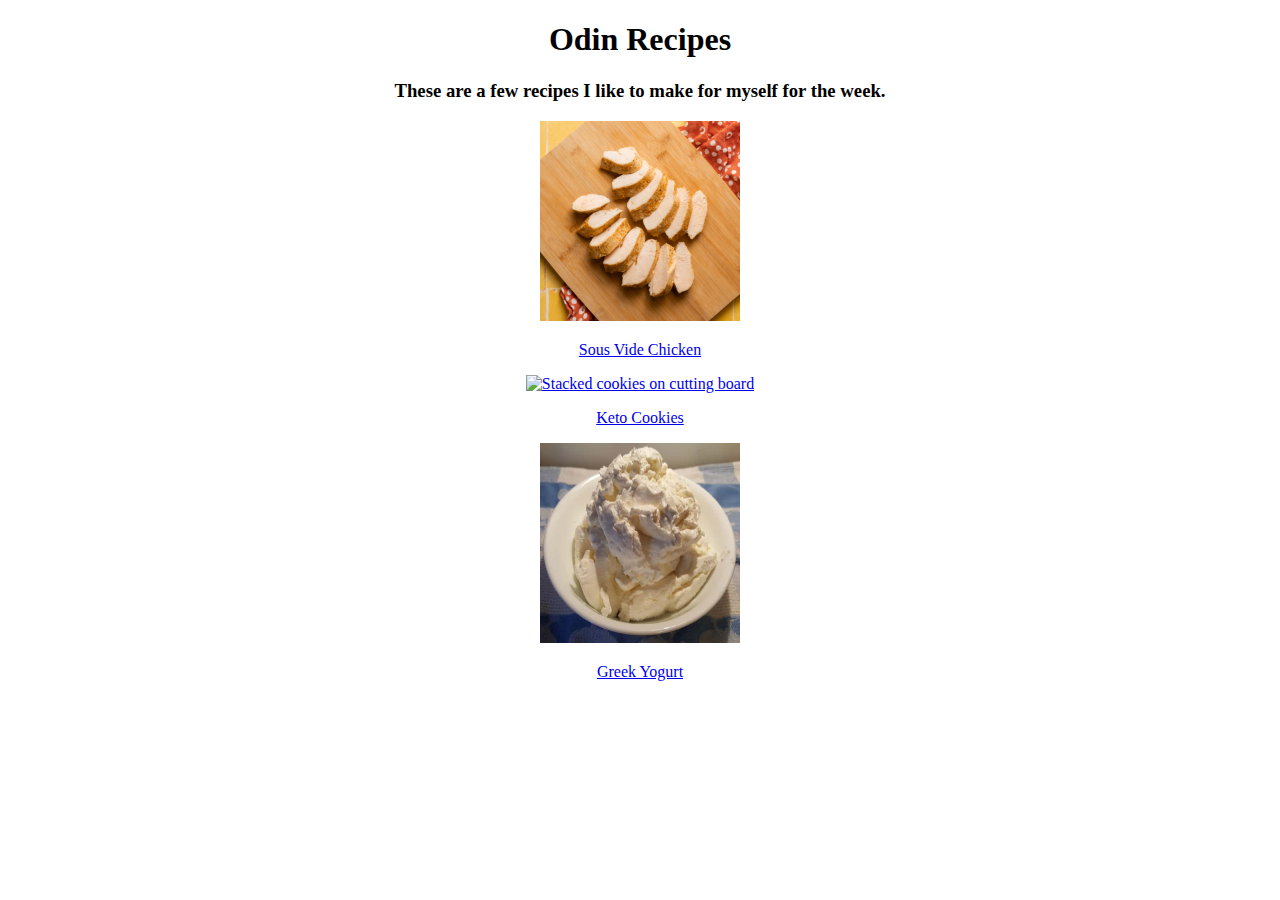
==== index.html @ 30b34bf5 "Create webpages..." ====
<!DOCTYPE html>

<html lang="en">
    <head>
        <meta charset="UTF-8">
        <title>Oden Recipes</title>
    </head>
<center> 
    <h1>Odin Recipes</h1>
    <h3>These are a few recipes I like to make for myself for the week.</h3>
    <body>
        <figure>
            <p><a href="recipes/chicken.html"><img src="img/Chicken.jpg" alt="Sliced sous vide chicken on cutting board" height="200" width="200"></a>
                <figcaption><a href="recipes/chicken.html">Sous Vide Chicken</a></figcaption></p>
            <p><a href="recipes/cookies.html"><img src="img/Cookies.jpg" alt="Stacked cookies on cutting board" height="200" width="200"></a>
                <figcaption><a href="recipes/cookies.html">Keto Cookies</a></figcaption></p>
            <p><a href="recipes/yogurt.html"><img src="img/Yogurt.jpg" alt="Greek yogurt in bowl" height="200" width="200"></a>
                <figcaption><a href="recipes/yogurt.html">Greek Yogurt</a></figcaption></p>
        </figure>

    </body>
</center>
</html>
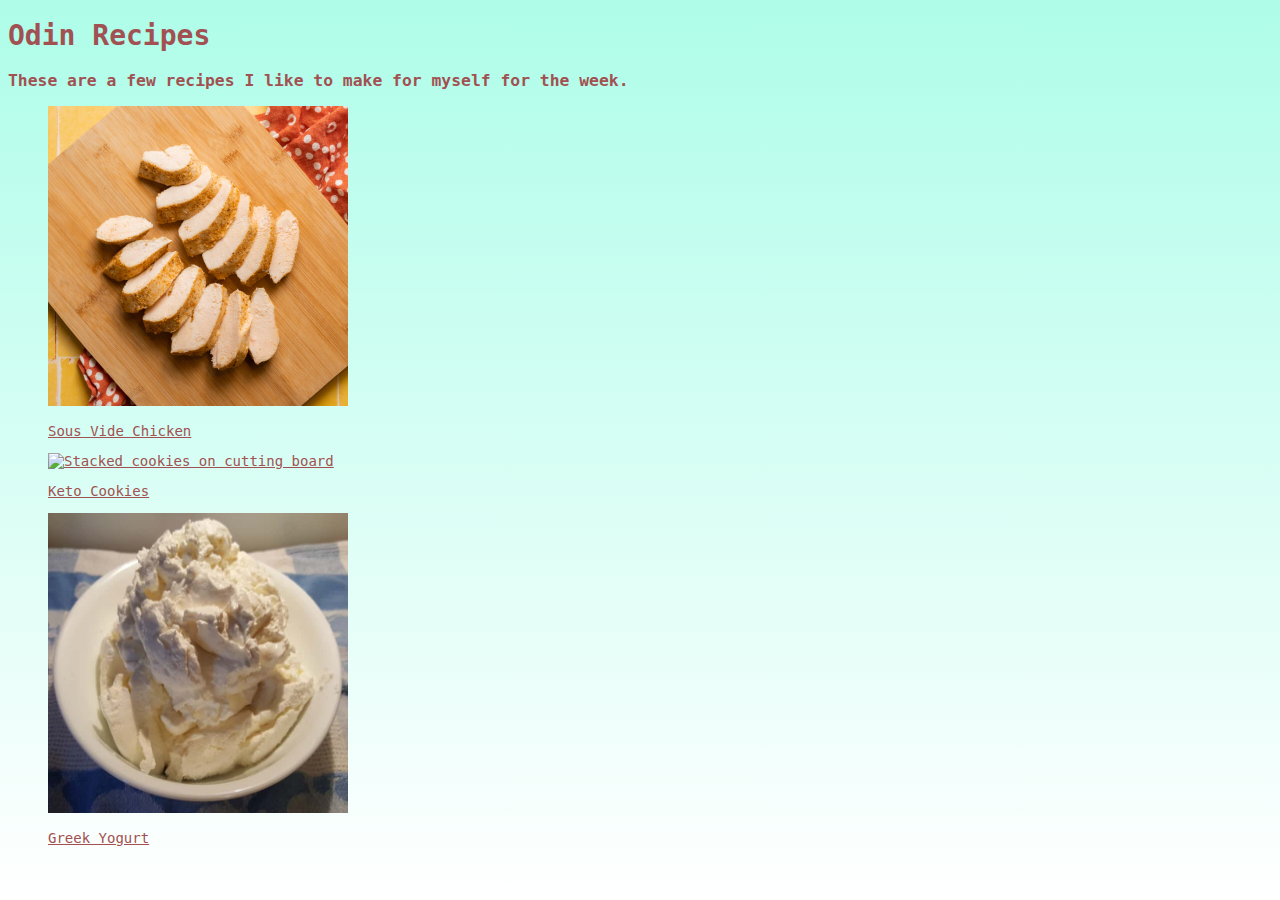
==== commit 64a94a66: "Update site with css" ====
--- a/index.html
+++ b/index.html
@@ -4,20 +4,21 @@
     <head>
         <meta charset="UTF-8">
         <title>Oden Recipes</title>
+        <link rel="stylesheet" href="style.css">
     </head>
-<center> 
+<body> 
     <h1>Odin Recipes</h1>
     <h3>These are a few recipes I like to make for myself for the week.</h3>
-    <body>
+    <div>
         <figure>
-            <p><a href="recipes/chicken.html"><img src="img/Chicken.jpg" alt="Sliced sous vide chicken on cutting board" height="200" width="200"></a>
+            <p><a href="recipes/chicken.html"><img src="img/Chicken.jpg" alt="Sliced sous vide chicken on cutting board" height="300" width="300"></a>
                 <figcaption><a href="recipes/chicken.html">Sous Vide Chicken</a></figcaption></p>
-            <p><a href="recipes/cookies.html"><img src="img/Cookies.jpg" alt="Stacked cookies on cutting board" height="200" width="200"></a>
+            <p><a href="recipes/cookies.html"><img src="img/Cookies.jpg" alt="Stacked cookies on cutting board" height="300" width="300"></a>
                 <figcaption><a href="recipes/cookies.html">Keto Cookies</a></figcaption></p>
-            <p><a href="recipes/yogurt.html"><img src="img/Yogurt.jpg" alt="Greek yogurt in bowl" height="200" width="200"></a>
+            <p><a href="recipes/yogurt.html"><img src="img/Yogurt.jpg" alt="Greek yogurt in bowl" height="300" width="300"></a>
                 <figcaption><a href="recipes/yogurt.html">Greek Yogurt</a></figcaption></p>
         </figure>
 
-    </body>
-</center>
+    </div>
+</body>
 </html>--- a/style.css
+++ b/style.css
@@ -0,0 +1,18 @@
+*{
+    font-family: monospace, arial, sans-serif;
+    color: rgb(161, 81, 81);
+  
+}
+html {
+    height: 100%;
+    background: linear-gradient(to bottom, rgb(174, 253, 233), white);
+    font-size: 14px;
+}
+div {
+    width: 500px;
+    word-wrap: break-word;
+}
+
+
+
+
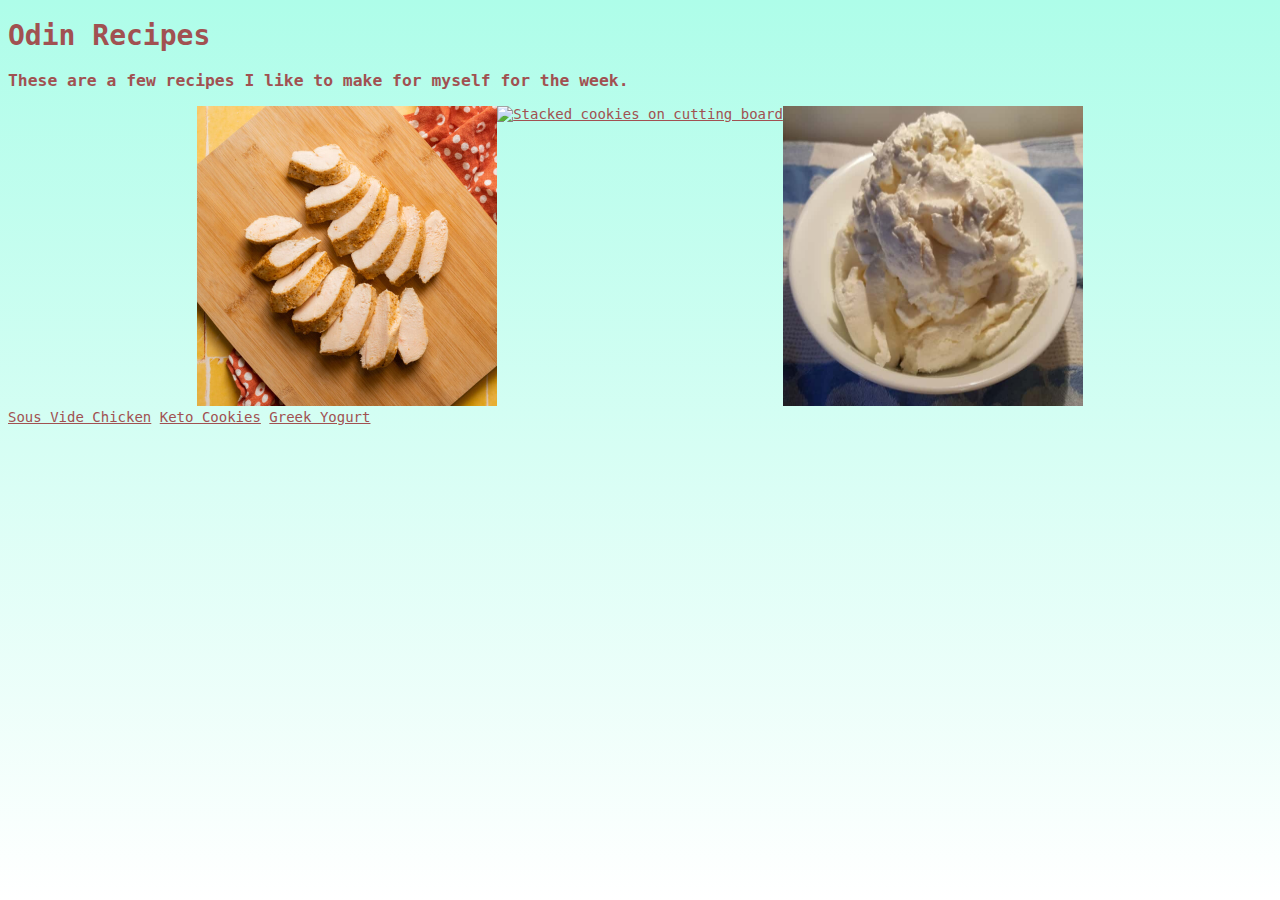
==== commit 2b1be245: "Center index images" ====
--- a/index.html
+++ b/index.html
@@ -9,16 +9,15 @@
 <body> 
     <h1>Odin Recipes</h1>
     <h3>These are a few recipes I like to make for myself for the week.</h3>
-    <div>
-        <figure>
-            <p><a href="recipes/chicken.html"><img src="img/Chicken.jpg" alt="Sliced sous vide chicken on cutting board" height="300" width="300"></a>
-                <figcaption><a href="recipes/chicken.html">Sous Vide Chicken</a></figcaption></p>
-            <p><a href="recipes/cookies.html"><img src="img/Cookies.jpg" alt="Stacked cookies on cutting board" height="300" width="300"></a>
-                <figcaption><a href="recipes/cookies.html">Keto Cookies</a></figcaption></p>
-            <p><a href="recipes/yogurt.html"><img src="img/Yogurt.jpg" alt="Greek yogurt in bowl" height="300" width="300"></a>
-                <figcaption><a href="recipes/yogurt.html">Greek Yogurt</a></figcaption></p>
-        </figure>
-
+    <div class="Parentimg">
+            <a class="leftimg" href="recipes/chicken.html"><img src="img/Chicken.jpg" alt="Sliced sous vide chicken on cutting board" height="300" width="300"></a>
+            <a class="centerimg" href="recipes/cookies.html"><img src="img/Cookies.jpg" alt="Stacked cookies on cutting board" height="300" width="300"></a>
+            <a class="rightimg" href="recipes/yogurt.html"><img src="img/Yogurt.jpg" alt="Greek yogurt in bowl" height="300" width="300"></a>
+    </div>
+        <div class="rec-img">
+            <a href="recipes/chicken.html">Sous Vide Chicken</a>
+            <a href="recipes/cookies.html">Keto Cookies</a>
+            <a href="recipes/yogurt.html">Greek Yogurt</a>
     </div>
 </body>
 </html>--- a/style.css
+++ b/style.css
@@ -7,12 +7,25 @@
     height: 100%;
     background: linear-gradient(to bottom, rgb(174, 253, 233), white);
     font-size: 14px;
+    margin: 0;
+    padding: 0;
 }
-div {
+.description {
     width: 500px;
     word-wrap: break-word;
+} 
+
+.Parentimg {
+display: flex;
+flex-direction: row;
+justify-content: center;
 }
 
+.leftimg
+.rightimg {
+    flex: 1;
+}
 
+.centerimg {
 
-
+}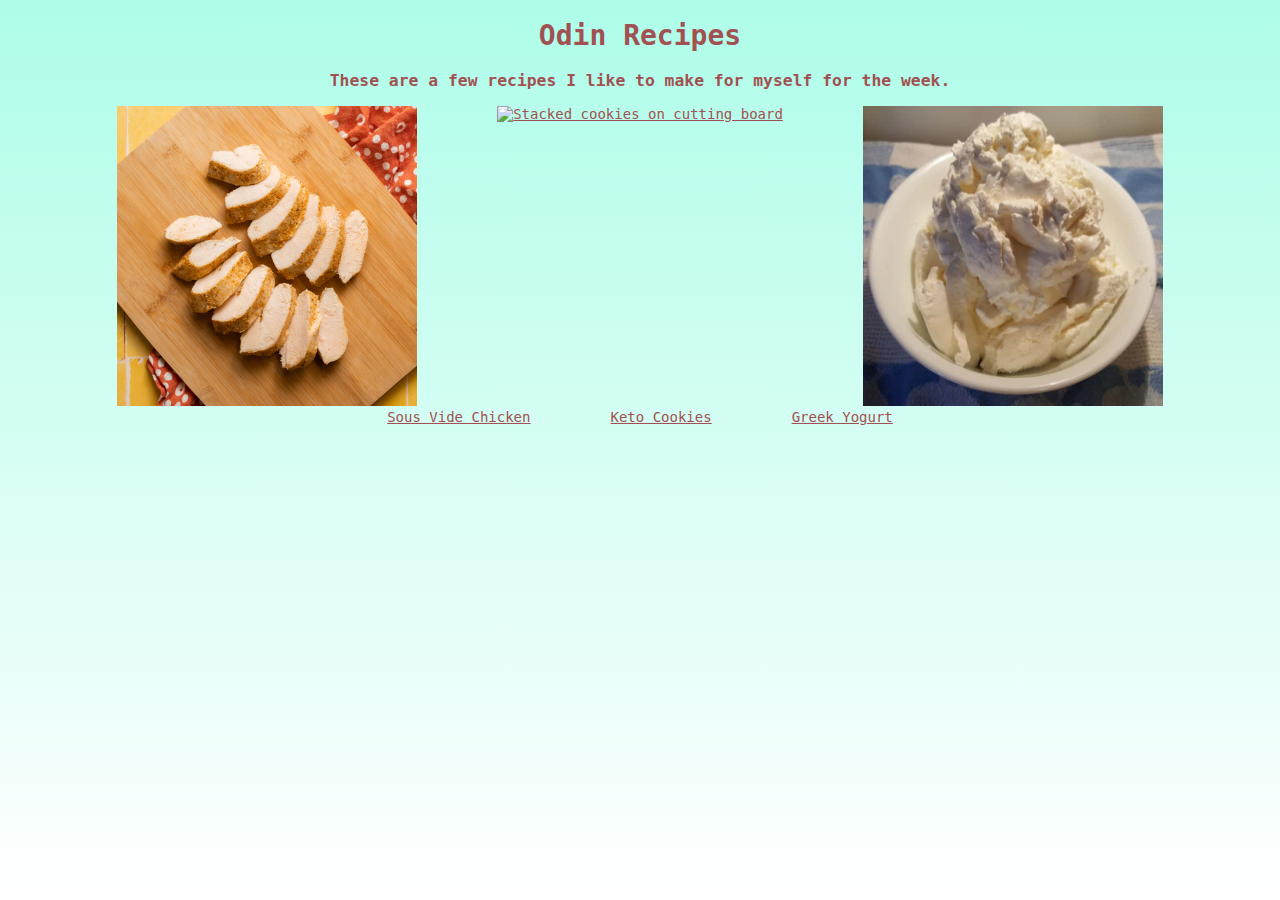
==== commit d3ddd21e: "Center index" ====
--- a/index.html
+++ b/index.html
@@ -7,17 +7,17 @@
         <link rel="stylesheet" href="style.css">
     </head>
 <body> 
-    <h1>Odin Recipes</h1>
-    <h3>These are a few recipes I like to make for myself for the week.</h3>
+    <h1 class="center">Odin Recipes</h1>
+    <h3 class="center">These are a few recipes I like to make for myself for the week.</h3>
     <div class="Parentimg">
             <a class="leftimg" href="recipes/chicken.html"><img src="img/Chicken.jpg" alt="Sliced sous vide chicken on cutting board" height="300" width="300"></a>
             <a class="centerimg" href="recipes/cookies.html"><img src="img/Cookies.jpg" alt="Stacked cookies on cutting board" height="300" width="300"></a>
             <a class="rightimg" href="recipes/yogurt.html"><img src="img/Yogurt.jpg" alt="Greek yogurt in bowl" height="300" width="300"></a>
     </div>
-        <div class="rec-img">
-            <a href="recipes/chicken.html">Sous Vide Chicken</a>
-            <a href="recipes/cookies.html">Keto Cookies</a>
-            <a href="recipes/yogurt.html">Greek Yogurt</a>
+        <div class="Parentimg">
+            <a class="leftimg" href="recipes/chicken.html">Sous Vide Chicken</a>
+            <a class="centerimg" href="recipes/cookies.html">Keto Cookies</a>
+            <a class="rightimg" href="recipes/yogurt.html">Greek Yogurt</a>
     </div>
 </body>
 </html>--- a/style.css
+++ b/style.css
@@ -14,6 +14,9 @@
     width: 500px;
     word-wrap: break-word;
 } 
+.center {
+    text-align: center;
+}
 
 .Parentimg {
 display: flex;
@@ -27,5 +30,5 @@
 }
 
 .centerimg {
-
+    margin: 0 80px;
 }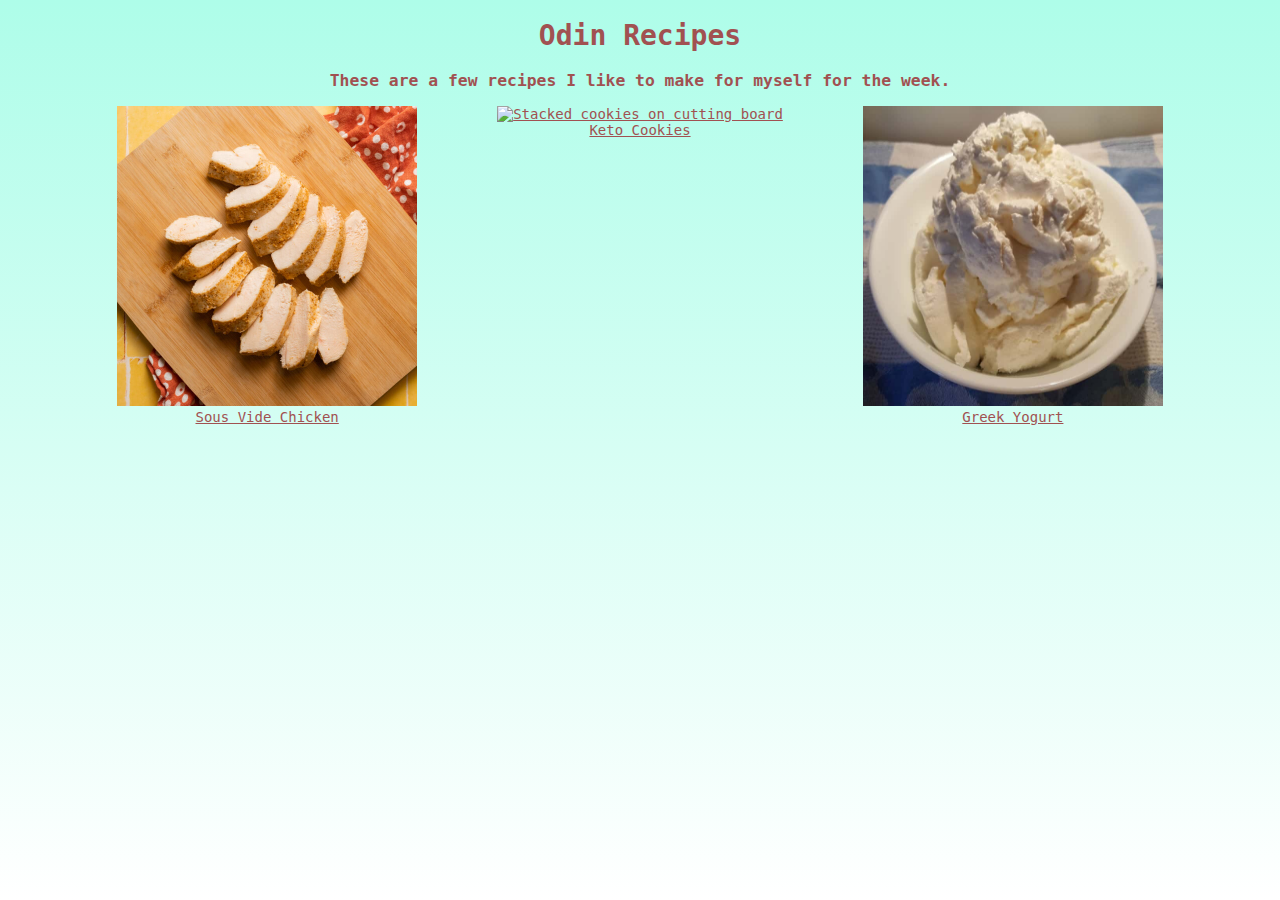
==== commit e8210d9b: "Add text below image in index" ====
--- a/index.html
+++ b/index.html
@@ -10,14 +10,11 @@
     <h1 class="center">Odin Recipes</h1>
     <h3 class="center">These are a few recipes I like to make for myself for the week.</h3>
     <div class="Parentimg">
-            <a class="leftimg" href="recipes/chicken.html"><img src="img/Chicken.jpg" alt="Sliced sous vide chicken on cutting board" height="300" width="300"></a>
-            <a class="centerimg" href="recipes/cookies.html"><img src="img/Cookies.jpg" alt="Stacked cookies on cutting board" height="300" width="300"></a>
-            <a class="rightimg" href="recipes/yogurt.html"><img src="img/Yogurt.jpg" alt="Greek yogurt in bowl" height="300" width="300"></a>
-    </div>
-        <div class="Parentimg">
-            <a class="leftimg" href="recipes/chicken.html">Sous Vide Chicken</a>
-            <a class="centerimg" href="recipes/cookies.html">Keto Cookies</a>
-            <a class="rightimg" href="recipes/yogurt.html">Greek Yogurt</a>
-    </div>
-</body>
+            <div class="leftimg"><a href="recipes/chicken.html"><img src="img/Chicken.jpg" alt="Sliced sous vide chicken on cutting board" height="300" width="300"></a>
+              <div class="leftimg"><a href="recipes/chicken.html">Sous Vide Chicken</a></div></div>
+            <div class="centerimg"><a href="recipes/cookies.html"><img src="img/Cookies.jpg" alt="Stacked cookies on cutting board" height="300" width="300"></a>
+                <div class="centerimg"><a href="recipes/cookies.html">Keto Cookies</a></div></div>
+            <div class="rightimg"><a href="recipes/yogurt.html"><img src="img/Yogurt.jpg" alt="Greek yogurt in bowl" height="300" width="300"></a>
+                <div class="rightimg"><a href="recipes/yogurt.html">Greek Yogurt</a></div></div>
+            </body>
 </html>--- a/style.css
+++ b/style.css
@@ -22,13 +22,13 @@
 display: flex;
 flex-direction: row;
 justify-content: center;
+gap: 80px;
+flex: 1;
+text-align: center;
+
 }
 
 .leftimg
-.rightimg {
-    flex: 1;
+.rightimg 
+.centerimg {
 }
-
-.centerimg {
-    margin: 0 80px;
-}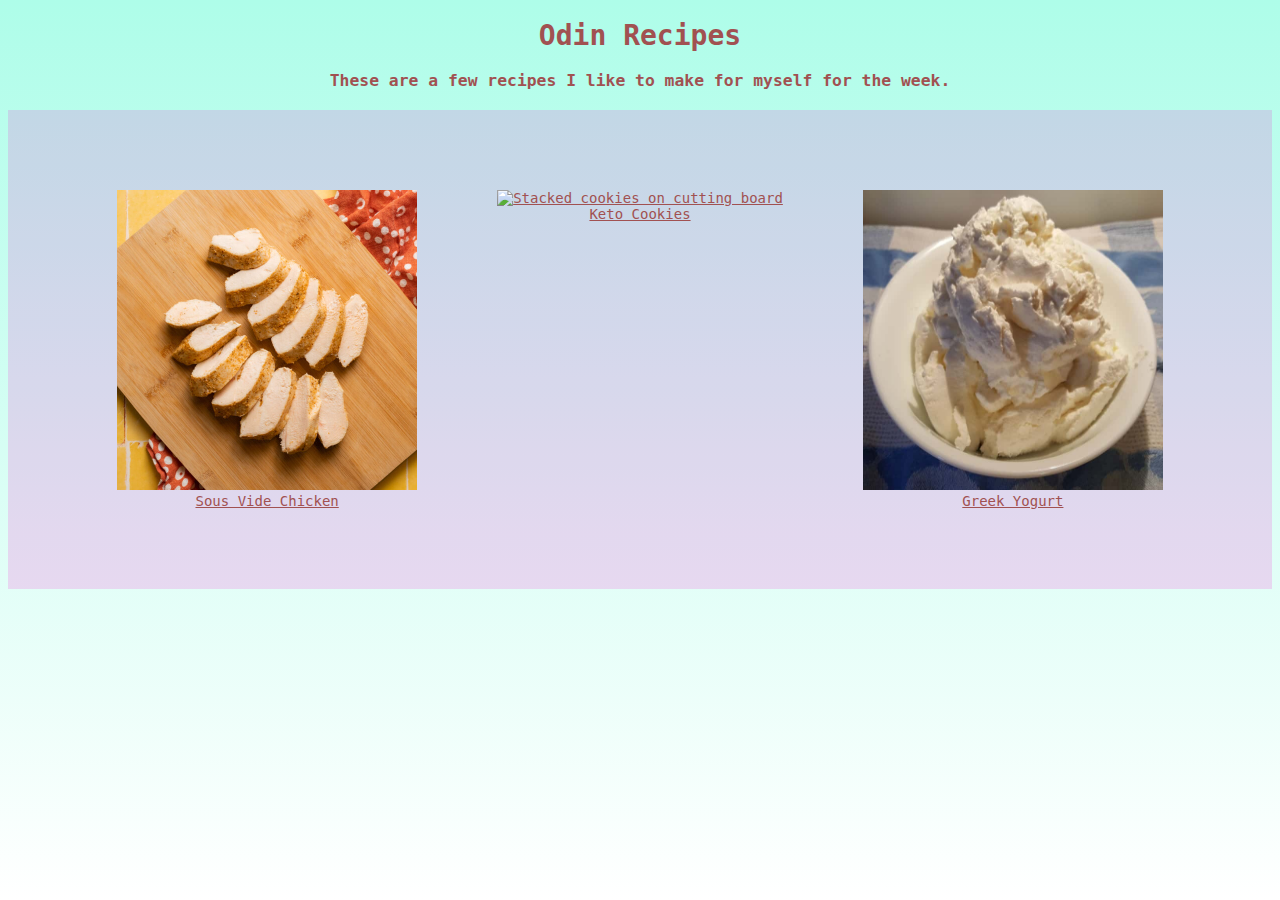
==== commit b5400544: "Remove unused class, add padding + color" ====
--- a/index.html
+++ b/index.html
@@ -10,11 +10,11 @@
     <h1 class="center">Odin Recipes</h1>
     <h3 class="center">These are a few recipes I like to make for myself for the week.</h3>
     <div class="Parentimg">
-            <div class="leftimg"><a href="recipes/chicken.html"><img src="img/Chicken.jpg" alt="Sliced sous vide chicken on cutting board" height="300" width="300"></a>
-              <div class="leftimg"><a href="recipes/chicken.html">Sous Vide Chicken</a></div></div>
-            <div class="centerimg"><a href="recipes/cookies.html"><img src="img/Cookies.jpg" alt="Stacked cookies on cutting board" height="300" width="300"></a>
-                <div class="centerimg"><a href="recipes/cookies.html">Keto Cookies</a></div></div>
-            <div class="rightimg"><a href="recipes/yogurt.html"><img src="img/Yogurt.jpg" alt="Greek yogurt in bowl" height="300" width="300"></a>
-                <div class="rightimg"><a href="recipes/yogurt.html">Greek Yogurt</a></div></div>
+            <div><a href="recipes/chicken.html"><img src="img/Chicken.jpg" alt="Sliced sous vide chicken on cutting board" height="300" width="300"></a>
+              <div><a href="recipes/chicken.html">Sous Vide Chicken</a></div></div>
+            <div><a href="recipes/cookies.html"><img src="img/Cookies.jpg" alt="Stacked cookies on cutting board" height="300" width="300"></a>
+                <div><a href="recipes/cookies.html">Keto Cookies</a></div></div>
+            <div><a href="recipes/yogurt.html"><img src="img/Yogurt.jpg" alt="Greek yogurt in bowl" height="300" width="300"></a>
+                <div><a href="recipes/yogurt.html">Greek Yogurt</a></div></div>
             </body>
 </html>--- a/style.css
+++ b/style.css
@@ -25,10 +25,6 @@
 gap: 80px;
 flex: 1;
 text-align: center;
-
+margin: 20px auto;
+padding: 80px ; background-color: rgba(255, 0, 200, 0.15);
 }
-
-.leftimg
-.rightimg 
-.centerimg {
-}
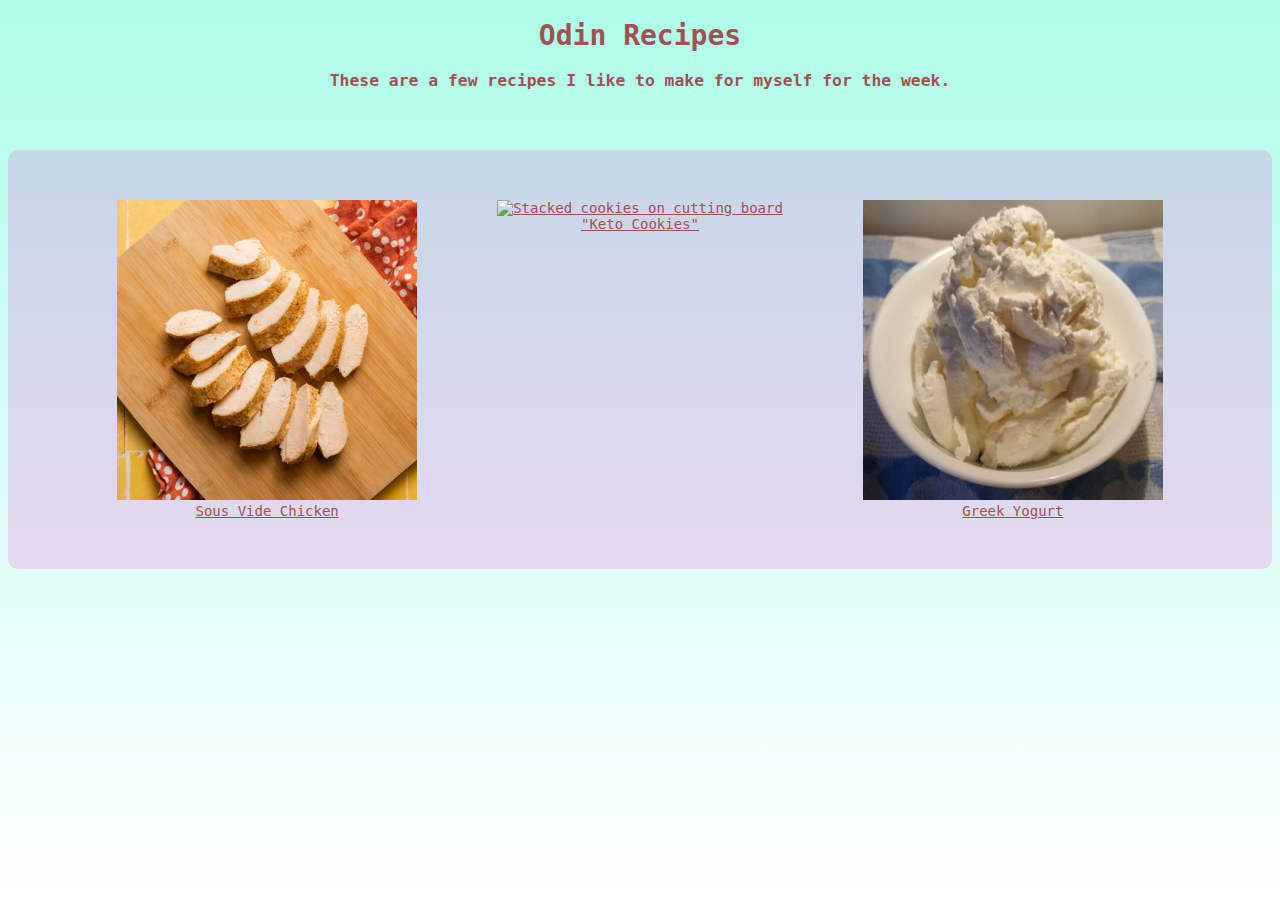
==== commit 89472c78: "Add style to recipes" ====
--- a/index.html
+++ b/index.html
@@ -9,11 +9,11 @@
 <body> 
     <h1 class="center">Odin Recipes</h1>
     <h3 class="center">These are a few recipes I like to make for myself for the week.</h3>
-    <div class="Parentimg">
+    <div class="parentimg">
             <div><a href="recipes/chicken.html"><img src="img/Chicken.jpg" alt="Sliced sous vide chicken on cutting board" height="300" width="300"></a>
               <div><a href="recipes/chicken.html">Sous Vide Chicken</a></div></div>
             <div><a href="recipes/cookies.html"><img src="img/Cookies.jpg" alt="Stacked cookies on cutting board" height="300" width="300"></a>
-                <div><a href="recipes/cookies.html">Keto Cookies</a></div></div>
+                <div><a href="recipes/cookies.html">"Keto Cookies"</a></div></div>
             <div><a href="recipes/yogurt.html"><img src="img/Yogurt.jpg" alt="Greek yogurt in bowl" height="300" width="300"></a>
                 <div><a href="recipes/yogurt.html">Greek Yogurt</a></div></div>
             </body>
--- a/style.css
+++ b/style.css
@@ -18,13 +18,29 @@
     text-align: center;
 }
 
-.Parentimg {
+.parentimg {
 display: flex;
-flex-direction: row;
 justify-content: center;
 gap: 80px;
 flex: 1;
 text-align: center;
-margin: 20px auto;
-padding: 80px ; background-color: rgba(255, 0, 200, 0.15);
+margin: 60px auto ;
+padding: 50px ; background-color: rgba(255, 0, 200, 0.15);
+border-radius: 10px;
 }
+
+.recipeimg {
+    display: inline-block;
+    padding: 30px 30px 30px 30px; background-color: rgba(255, 0, 200, 0.15);
+    border-radius: 10px;
+    margin-bottom: 30px;
+}
+
+.intro{
+    margin: 0 0 20px 3em;
+}
+
+.border {
+    border: 2px solid rgba(255, 0, 200, 0.15) ; background-color: white;
+    border-radius: 10px;
+}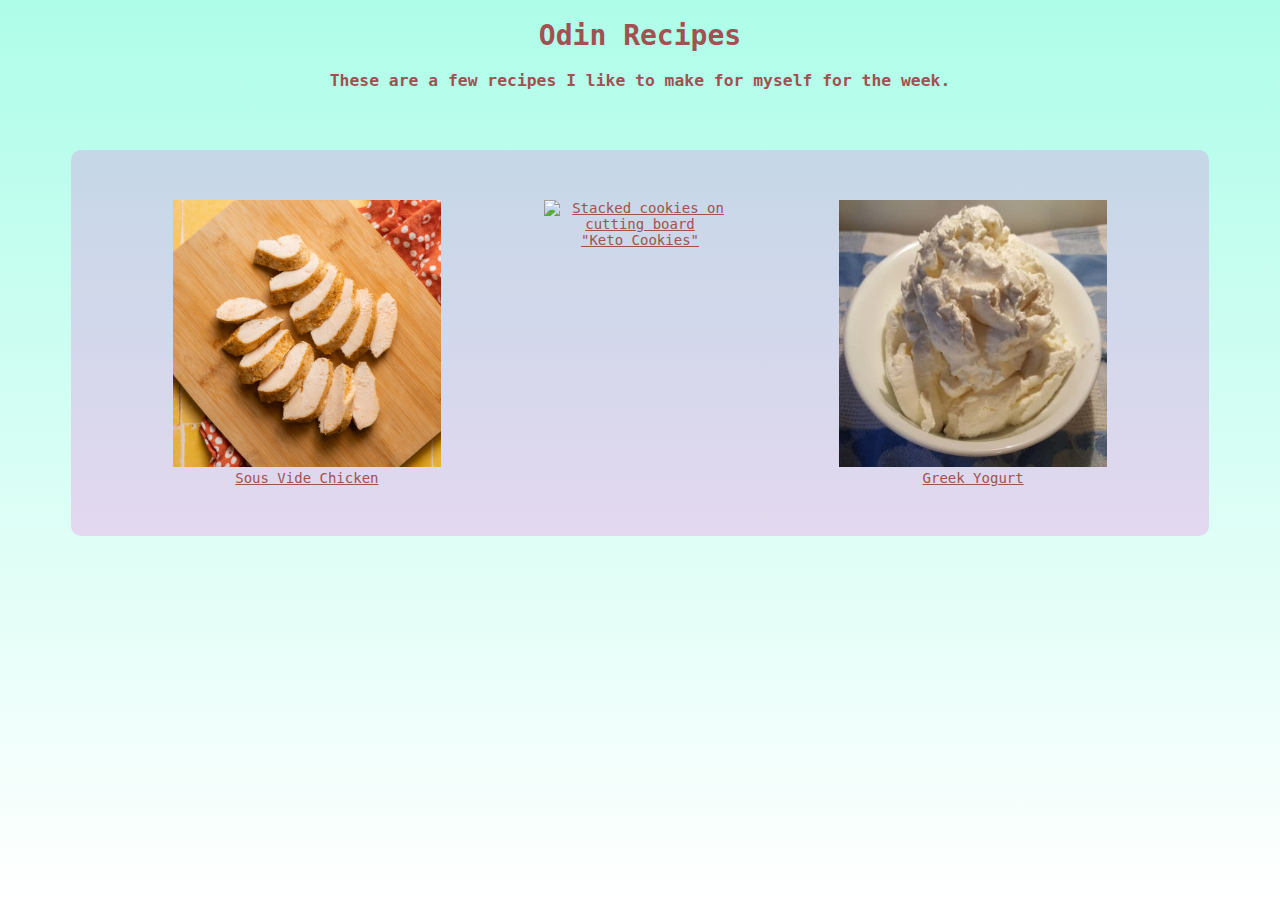
==== commit 95feddd3: "changed images size + img css test sizing" ====
--- a/index.html
+++ b/index.html
@@ -10,11 +10,11 @@
     <h1 class="center">Odin Recipes</h1>
     <h3 class="center">These are a few recipes I like to make for myself for the week.</h3>
     <div class="parentimg">
-            <div><a href="recipes/chicken.html"><img src="img/Chicken.jpg" alt="Sliced sous vide chicken on cutting board" height="300" width="300"></a>
-              <div><a href="recipes/chicken.html">Sous Vide Chicken</a></div></div>
-            <div><a href="recipes/cookies.html"><img src="img/Cookies.jpg" alt="Stacked cookies on cutting board" height="300" width="300"></a>
-                <div><a href="recipes/cookies.html">"Keto Cookies"</a></div></div>
-            <div><a href="recipes/yogurt.html"><img src="img/Yogurt.jpg" alt="Greek yogurt in bowl" height="300" width="300"></a>
-                <div><a href="recipes/yogurt.html">Greek Yogurt</a></div></div>
+            <div class="img1"><a href="recipes/chicken.html"><img src="img/Chicken.jpg" alt="Sliced sous vide chicken on cutting board"></a>
+              <div class="img1"><a href="recipes/chicken.html">Sous Vide Chicken</a></div></div>
+            <div class="img1"><a href="recipes/cookies.html"><img src="img/Cookies.jpg" alt="Stacked cookies on cutting board"></a>
+                <div class="img1"><a href="recipes/cookies.html">"Keto Cookies"</a></div></div>
+            <div class="img1"><a href="recipes/yogurt.html"><img src="img/Yogurt.jpg" alt="Greek yogurt in bowl"></a>
+                <div class="img1"><a href="recipes/yogurt.html">Greek Yogurt</a></div></div>
             </body>
 </html>--- a/style.css
+++ b/style.css
@@ -19,18 +19,29 @@
 }
 
 .parentimg {
-display: flex;
-justify-content: center;
-gap: 80px;
-flex: 1;
-text-align: center;
-margin: 60px auto ;
-padding: 50px ; background-color: rgba(255, 0, 200, 0.15);
-border-radius: 10px;
+    display: flex;
+    justify-content: center;
+    text-align: center;
+    margin: 60px 5% ;
+    padding: 50px ; background-color: rgba(255, 0, 200, 0.15);
+    border-radius: 10px;
+}
+
+.img1 {
+
+    margin: 0 5%;
+}
+
+img {
+    max-width: 100%;
+    height: auto;
+
 }
 
 .recipeimg {
-    display: inline-block;
+    display: flex;
+    flex: 1 1 auto;
+    width: 400px;
     padding: 30px 30px 30px 30px; background-color: rgba(255, 0, 200, 0.15);
     border-radius: 10px;
     margin-bottom: 30px;
